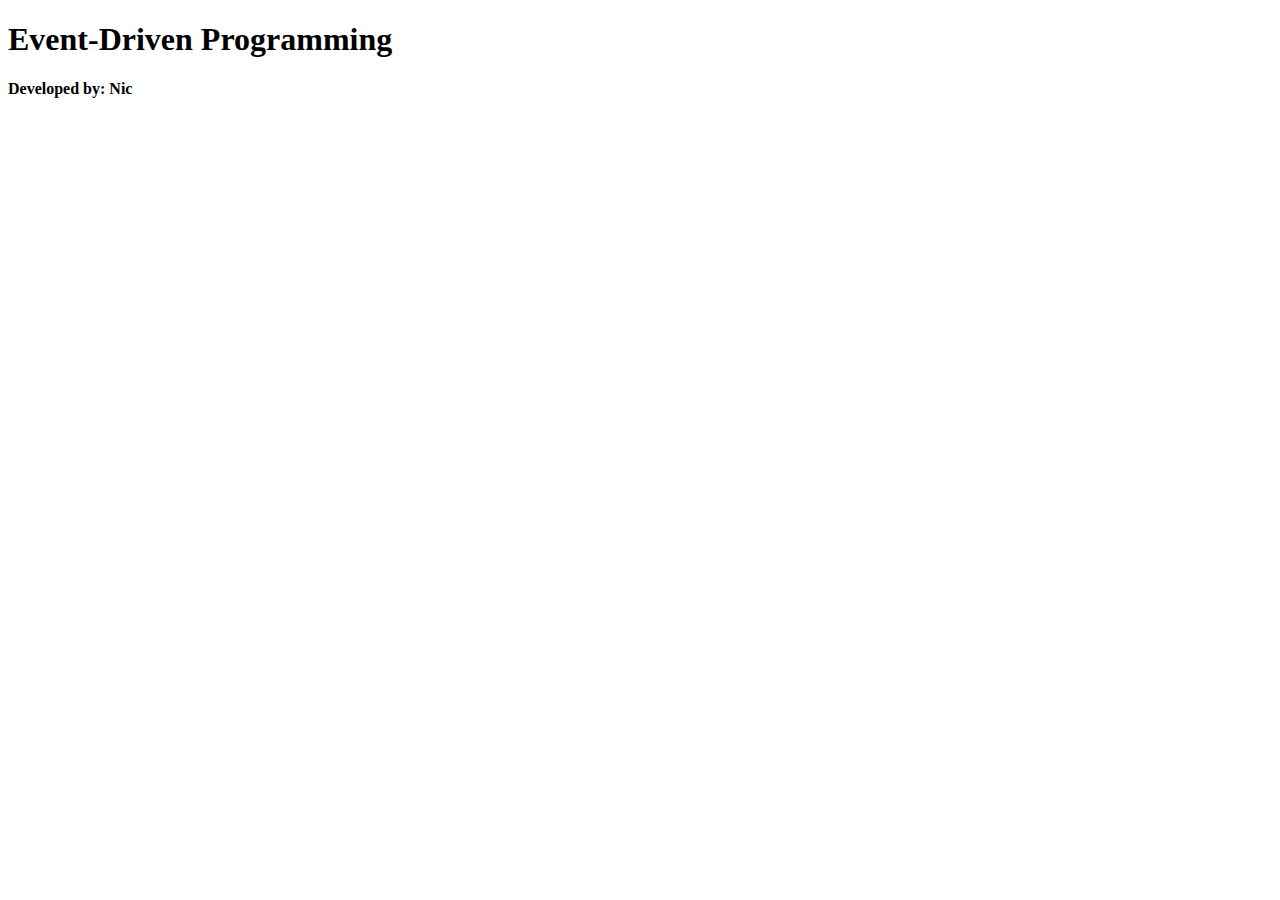
==== index.html @ a057d2fd "initial Commit" ====
<!DOCTYPE html>
<html lang="em">

<head>
    <meta charset="UTF-8">
    <meta name="viewport" content="width=device-width, initial-scale=1.0">
    <title>Git Demonstration</title>
</head>

<body>
    <h1>Event-Driven Programming</h1>
    <h4>Developed by: Nic</h4>
</body>
</html>
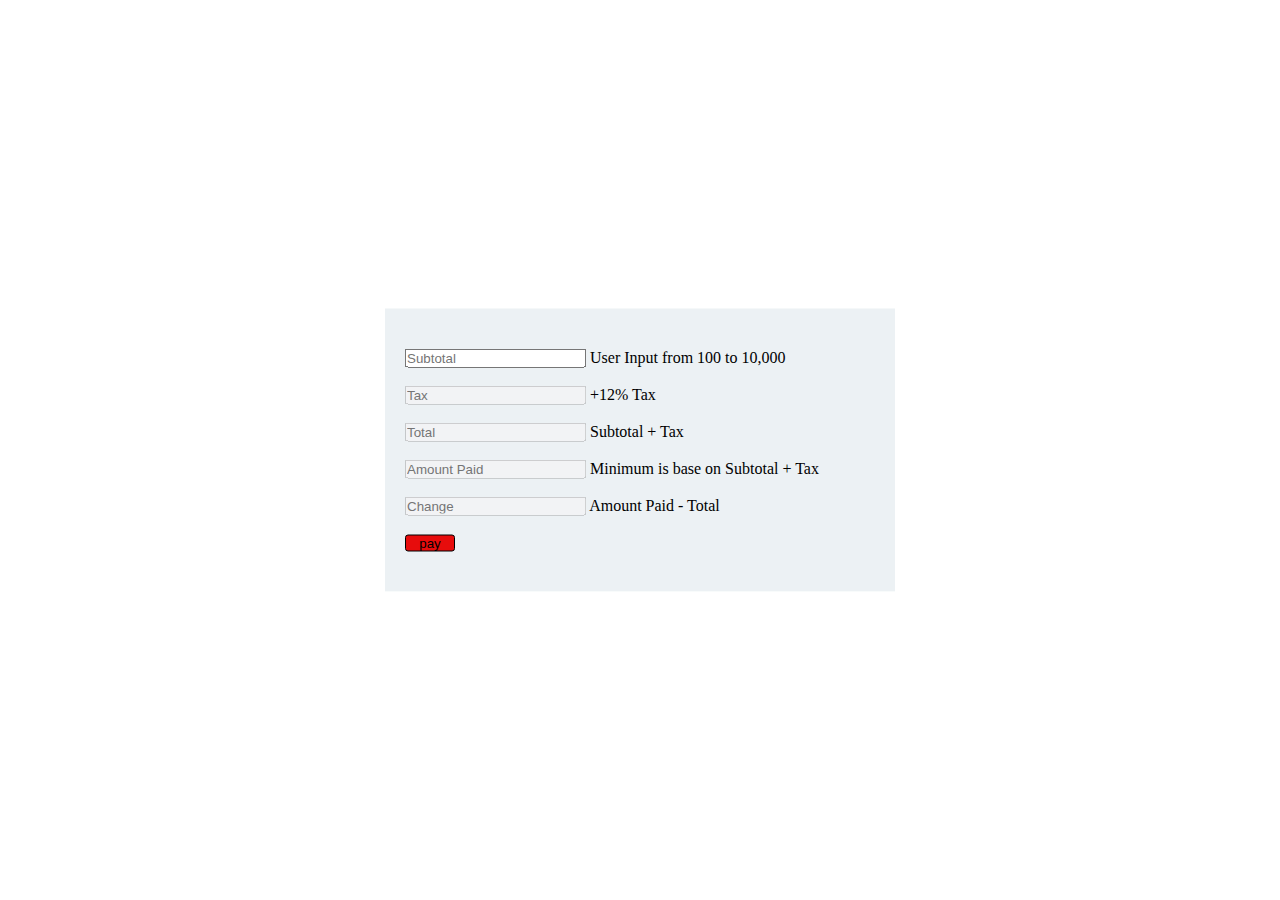
==== commit bdfa0249: "Update index.html" ====
--- a/index.html
+++ b/index.html
@@ -1,14 +1,34 @@
-<!DOCTYPE html>
+<!DOCTYPE HTML>
 <html lang="em">
 
 <head>
     <meta charset="UTF-8">
     <meta name="viewport" content="width=device-width, initial-scale=1.0">
-    <title>Git Demonstration</title>
+    <title>Payment Form</title>
 </head>
 
+<style>
+    *{margin:0; padding: 0;}
+    body{background:#ffffff;}
+    .Form-wrap{width: 510px; background:#ecf1f4; padding: 40px 20px; box-sizing: border-box;position: fixed; left: 50%; top: 50%; transform: translate(-50%, -50%);}
+    .submit{text-align: center; border-radius: 3px 3px 3px; border: 1px solid black;background-color: #e70c0c; width: 50px;}
+</style>
+ 
 <body>
-    <h1>Event-Driven Programming</h1>
-    <h4>Developed by: Nic</h4>
+    <div class="Form-wrap">
+        <form action="">
+            <input oninput="update()" type="number" name="sub" id="sub" placeholder="Subtotal" >
+            <label for="sub">User Input from 100 to 10,000</label><br><br>
+            <input type="text" name="tax" id="tax" placeholder="Tax" disabled="true">
+            <label for="tax">+12% Tax</label><br><br>
+            <input type="text" name="total" id="total" placeholder="Total" disabled="true">
+            <label for="total">Subtotal + Tax</label><br><br>
+            <input oninput="update2()" type="number" name="amount" id="amount" placeholder="Amount Paid" disabled="true">
+            <label for="amount">Minimum is base on Subtotal + Tax</label><br><br>
+            <input type="number" name="change" id="change" placeholder="Change" disabled="true">
+            <label for="change">Amount Paid - Total</label><br><br>
+            <button class="submit" type="submit" class="waves-effect waves-light btn" id="pay">pay</button>
+        </form>
+        <script type="text/javascript" src="js/my.js"></script>           
 </body>
-</html>+</html>
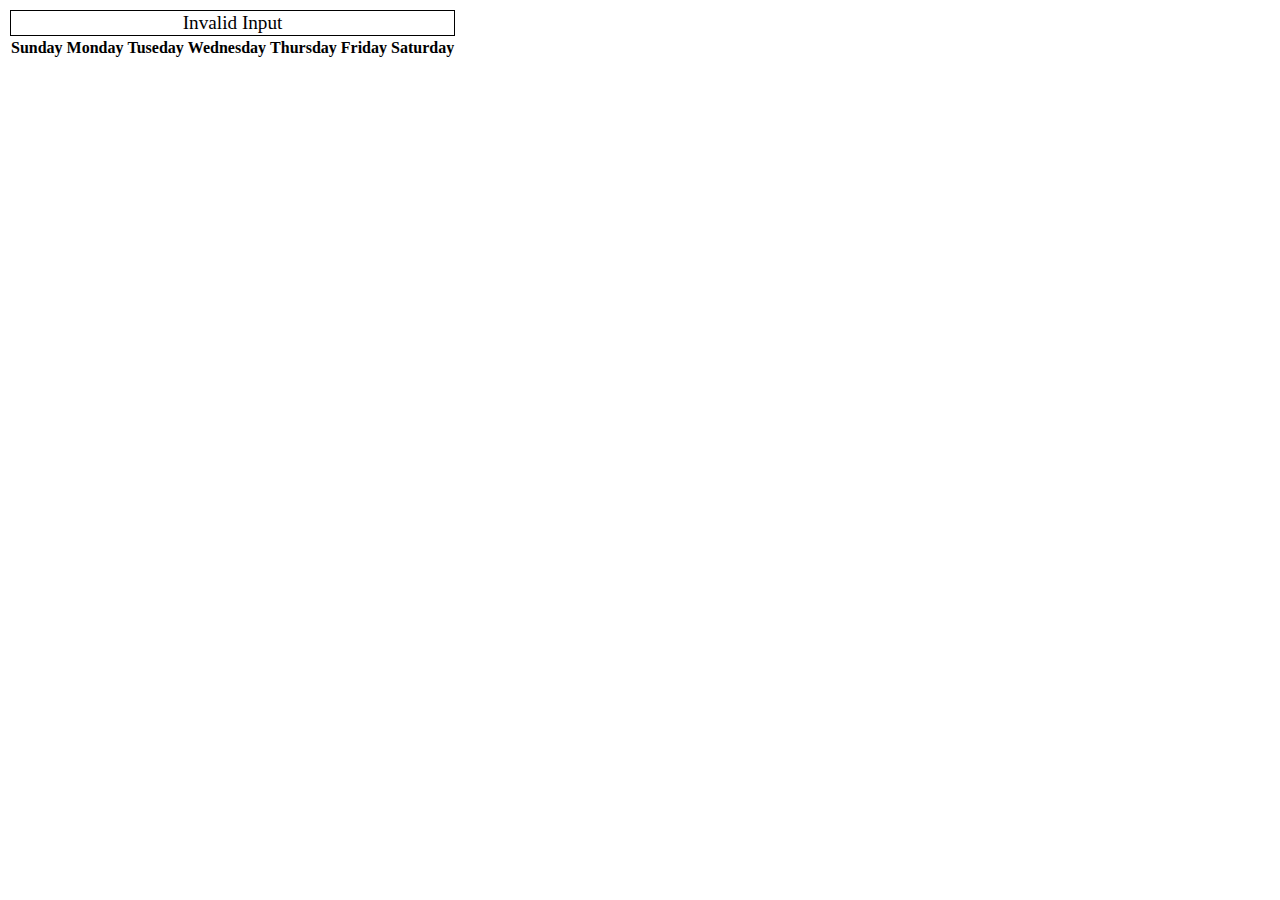
==== commit ff2135e7: "Update index.html" ====
--- a/index.html
+++ b/index.html
@@ -4,31 +4,11 @@
 <head>
     <meta charset="UTF-8">
     <meta name="viewport" content="width=device-width, initial-scale=1.0">
-    <title>Payment Form</title>
+    <title>Calendar</title>
 </head>
 
-<style>
-    *{margin:0; padding: 0;}
-    body{background:#ffffff;}
-    .Form-wrap{width: 510px; background:#ecf1f4; padding: 40px 20px; box-sizing: border-box;position: fixed; left: 50%; top: 50%; transform: translate(-50%, -50%);}
-    .submit{text-align: center; border-radius: 3px 3px 3px; border: 1px solid black;background-color: #e70c0c; width: 50px;}
-</style>
- 
 <body>
-    <div class="Form-wrap">
-        <form action="">
-            <input oninput="update()" type="number" name="sub" id="sub" placeholder="Subtotal" >
-            <label for="sub">User Input from 100 to 10,000</label><br><br>
-            <input type="text" name="tax" id="tax" placeholder="Tax" disabled="true">
-            <label for="tax">+12% Tax</label><br><br>
-            <input type="text" name="total" id="total" placeholder="Total" disabled="true">
-            <label for="total">Subtotal + Tax</label><br><br>
-            <input oninput="update2()" type="number" name="amount" id="amount" placeholder="Amount Paid" disabled="true">
-            <label for="amount">Minimum is base on Subtotal + Tax</label><br><br>
-            <input type="number" name="change" id="change" placeholder="Change" disabled="true">
-            <label for="change">Amount Paid - Total</label><br><br>
-            <button class="submit" type="submit" class="waves-effect waves-light btn" id="pay">pay</button>
-        </form>
-        <script type="text/javascript" src="js/my.js"></script>           
+    <div id="calendar-element"></div>
+    <script src="js/my.js"></script>
 </body>
 </html>
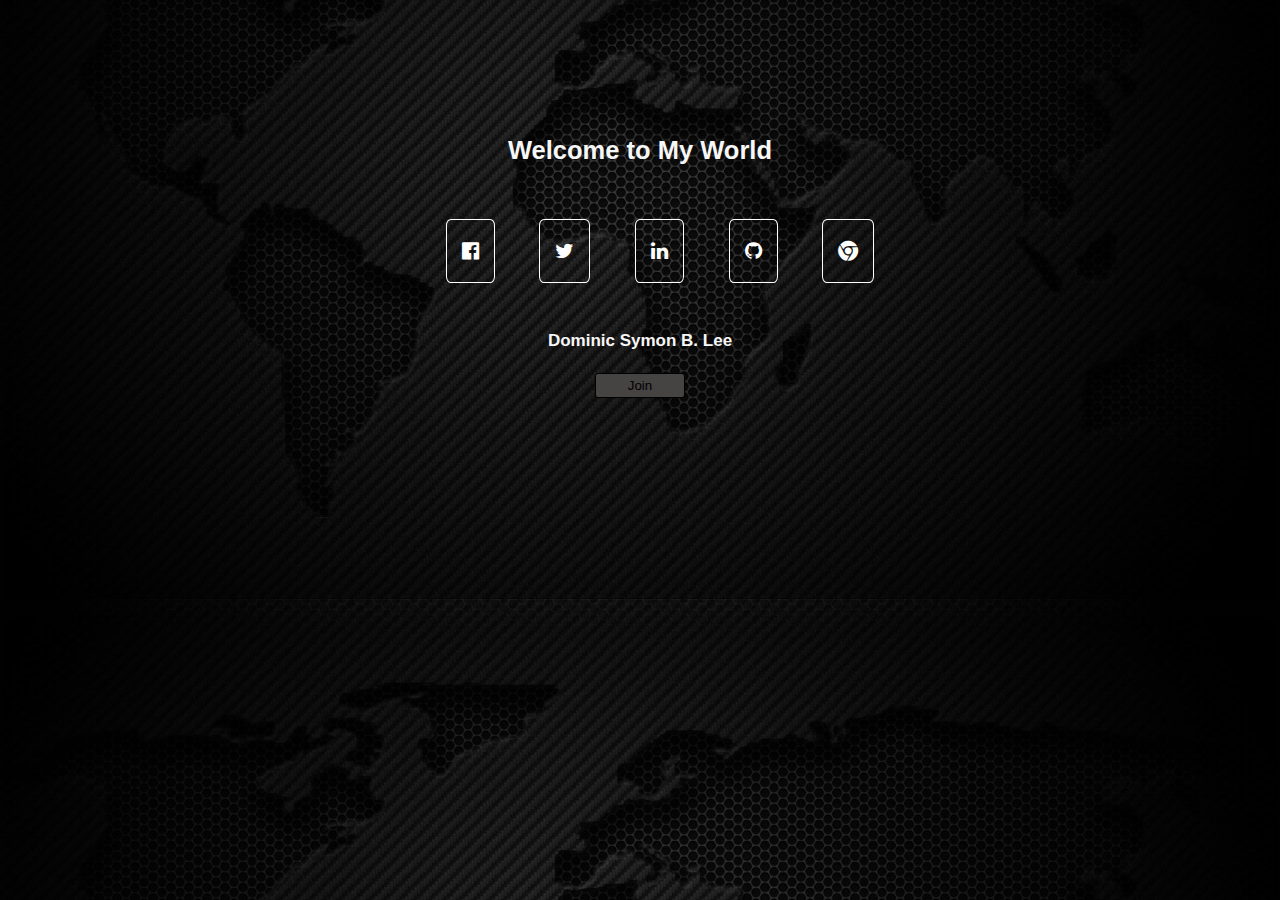
==== commit d7a71002: "done" ====
--- a/index.html
+++ b/index.html
@@ -4,11 +4,24 @@
 <head>
     <meta charset="UTF-8">
     <meta name="viewport" content="width=device-width, initial-scale=1.0">
-    <title>Calendar</title>
+    <meta http-equiv="X-UA-Compatible" content="ie=edge">
+    <link rel="stylesheet" href="css/styles.css">
+    <link rel="stylesheet" href="https://maxcdn.bootstrapcdn.com/font-awesome/4.7.0/css/font-awesome.min.css">
+    <title>MyWebPage</title>
 </head>
 
 <body>
-    <div id="calendar-element"></div>
-    <script src="js/my.js"></script>
+    <br><br><br><br><h2>Welcome to My World</h2>
+    <div class = "wrapper">
+    <ul>
+    <a href="https://www.facebook.com/AD.HAK.J.13/" ><li><i class="fa fa-facebook-official" aria-hidden="true"></i></li></a>
+    <a href="https://twitter.com/LeeDominic_" ><li><i class="fa fa-twitter" aria-hidden="true"></i></li></a>
+    <a href="https://www.linkedin.com/in/dominic-symon-lee-21a67b20a/"><li><i class="fa fa-linkedin" aria-hidden="true"></i></li></a>
+    <a href="https://github.com/DominicLee22/edriven2020"><li><i class="fa fa-github" aria-hidden="true"></i></li></a>
+    <a href="https://myaccount.google.com/"><li><i class="fa fa-chrome" aria-hidden="true"></i></li></a>
+    </ul>
+    </div>
+    <p>Dominic Symon B. Lee</p>
+    <a href="index2.html"><button class="button">Join</button></a>
 </body>
-</html>
+</html>--- a/css/styles.css
+++ b/css/styles.css
@@ -0,0 +1,48 @@
+body{
+    margin: 0;
+    font-family: Arial, "Helvetica Neue", Helvetica, sans-serif;
+    font-size: 17px;
+    font-weight: bold;
+    color: rgb(247, 247, 247);
+    line-height: 1.6;
+    background-color: rgb(66, 67, 126);
+    background-image: url('../img/nic.jpg');
+    background-size: cover;
+    background-position: center;
+    height: 100%;
+    text-align: center;
+}
+.button{
+    text-align: center;
+    border-radius: 3px 3px 3px;
+    border: 1px solid black;
+    background-color: #464343;
+    width: 90px;
+    height: 25px;
+    text-shadow: rgb(124, 123, 117);
+    text-decoration-style: solid;
+}
+li {
+    list-style: none;
+    margin: 10px 20px;
+    display: inline-block;
+    font-size: 20px;
+    padding: 15px 15px;
+    color: #fff;
+    border: 1px solid #fff;
+    border-radius: 10%;
+    transition: .5s;
+}
+.wrapper {
+   align-content: center;
+}
+li:hover{
+    color: #574e4e;
+    border:1px solid #574e4e;
+    transition: .5s;
+}
+.button:hover{
+    color: #ffffff;
+    border:1px solid #0a0909;
+    transition: .5s;
+}
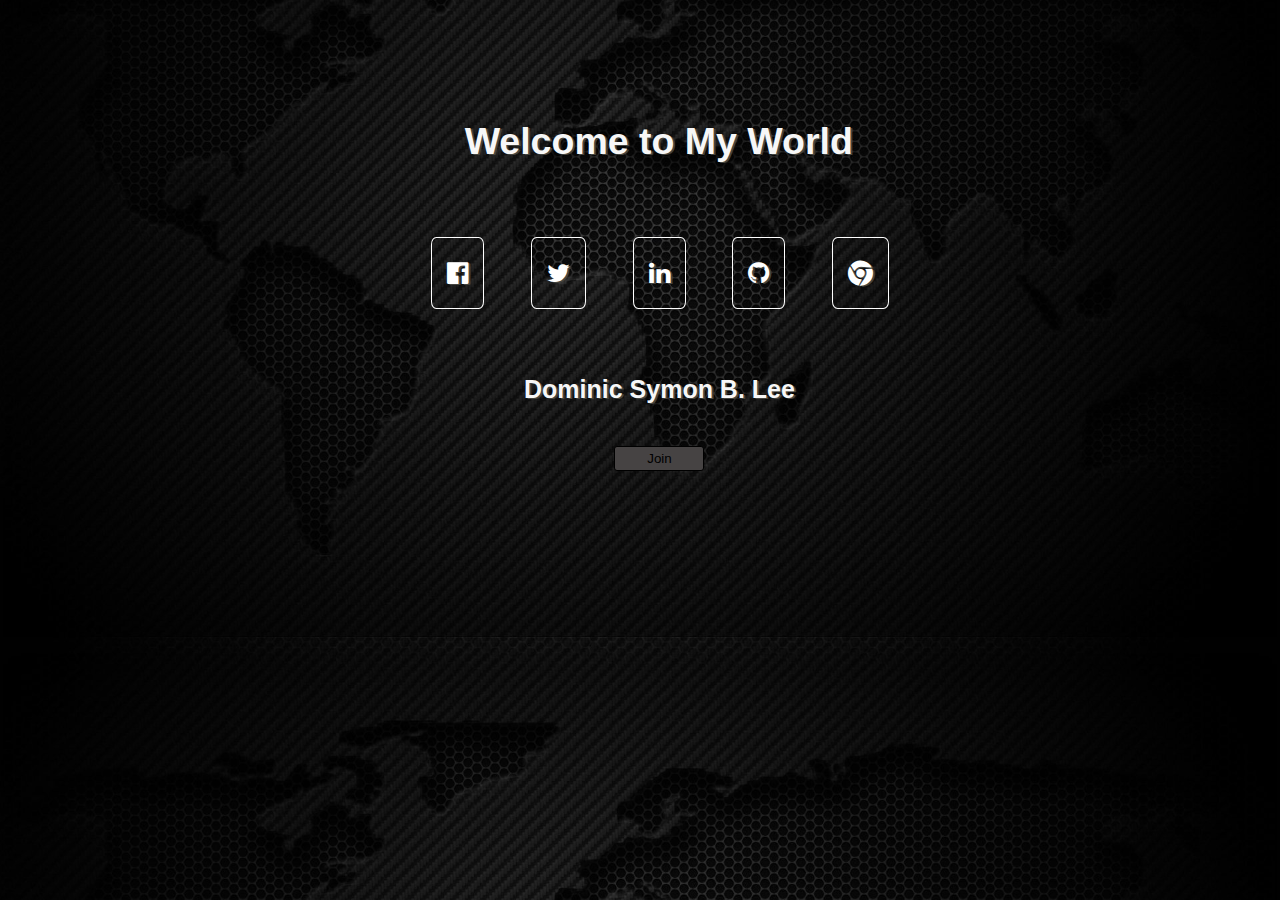
==== commit eccb958b: "modified:   css/styles.css 	deleted:    css/styles2.css 	modified:   index.html 	modified:   index2." ====
--- a/index.html
+++ b/index.html
@@ -11,17 +11,17 @@
 </head>
 
 <body>
-    <br><br><br><br><h2>Welcome to My World</h2>
+    <br><br><h2>&emsp;Welcome to My World</h2>
     <div class = "wrapper">
     <ul>
-    <a href="https://www.facebook.com/AD.HAK.J.13/" ><li><i class="fa fa-facebook-official" aria-hidden="true"></i></li></a>
-    <a href="https://twitter.com/LeeDominic_" ><li><i class="fa fa-twitter" aria-hidden="true"></i></li></a>
-    <a href="https://www.linkedin.com/in/dominic-symon-lee-21a67b20a/"><li><i class="fa fa-linkedin" aria-hidden="true"></i></li></a>
-    <a href="https://github.com/DominicLee22/edriven2020"><li><i class="fa fa-github" aria-hidden="true"></i></li></a>
-    <a href="https://myaccount.google.com/"><li><i class="fa fa-chrome" aria-hidden="true"></i></li></a>
+    <a href="https://www.facebook.com/AD.HAK.J.13/" target="_blank" ><li><i class="fa fa-facebook-official" aria-hidden="true"></i></li></a>
+    <a href="https://twitter.com/LeeDominic_" target="_blank" ><li><i class="fa fa-twitter" aria-hidden="true"></i></li></a>
+    <a href="https://www.linkedin.com/in/dominic-symon-lee-21a67b20a/" target="_blank"><li><i class="fa fa-linkedin" aria-hidden="true"></i></li></a>
+    <a href="https://github.com/DominicLee22/edriven2020/tree/SA-2021" target="_blank"><li><i class="fa fa-github" aria-hidden="true"></i></li></a>
+    <a href="https://myaccount.google.com/" target="_blank"><li><i class="fa fa-chrome" aria-hidden="true"></i></li></a>
     </ul>
     </div>
-    <p>Dominic Symon B. Lee</p>
-    <a href="index2.html"><button class="button">Join</button></a>
+    <p>&emsp;&nbsp;&nbsp;Dominic Symon B. Lee</p>
+    &emsp;&nbsp;&nbsp;<a href="index2.html"><button class="button">Join</button></a>
 </body>
 </html>--- a/css/styles.css
+++ b/css/styles.css
@@ -1,7 +1,7 @@
 body{
     margin: 0;
     font-family: Arial, "Helvetica Neue", Helvetica, sans-serif;
-    font-size: 17px;
+    font-size: 25px;
     font-weight: bold;
     color: rgb(247, 247, 247);
     line-height: 1.6;
@@ -11,6 +11,7 @@
     background-position: center;
     height: 100%;
     text-align: center;
+    text-shadow:2px 1px rgb(68, 68, 63);
 }
 .button{
     text-align: center;
@@ -26,7 +27,7 @@
     list-style: none;
     margin: 10px 20px;
     display: inline-block;
-    font-size: 20px;
+    font-size: 25px;
     padding: 15px 15px;
     color: #fff;
     border: 1px solid #fff;
